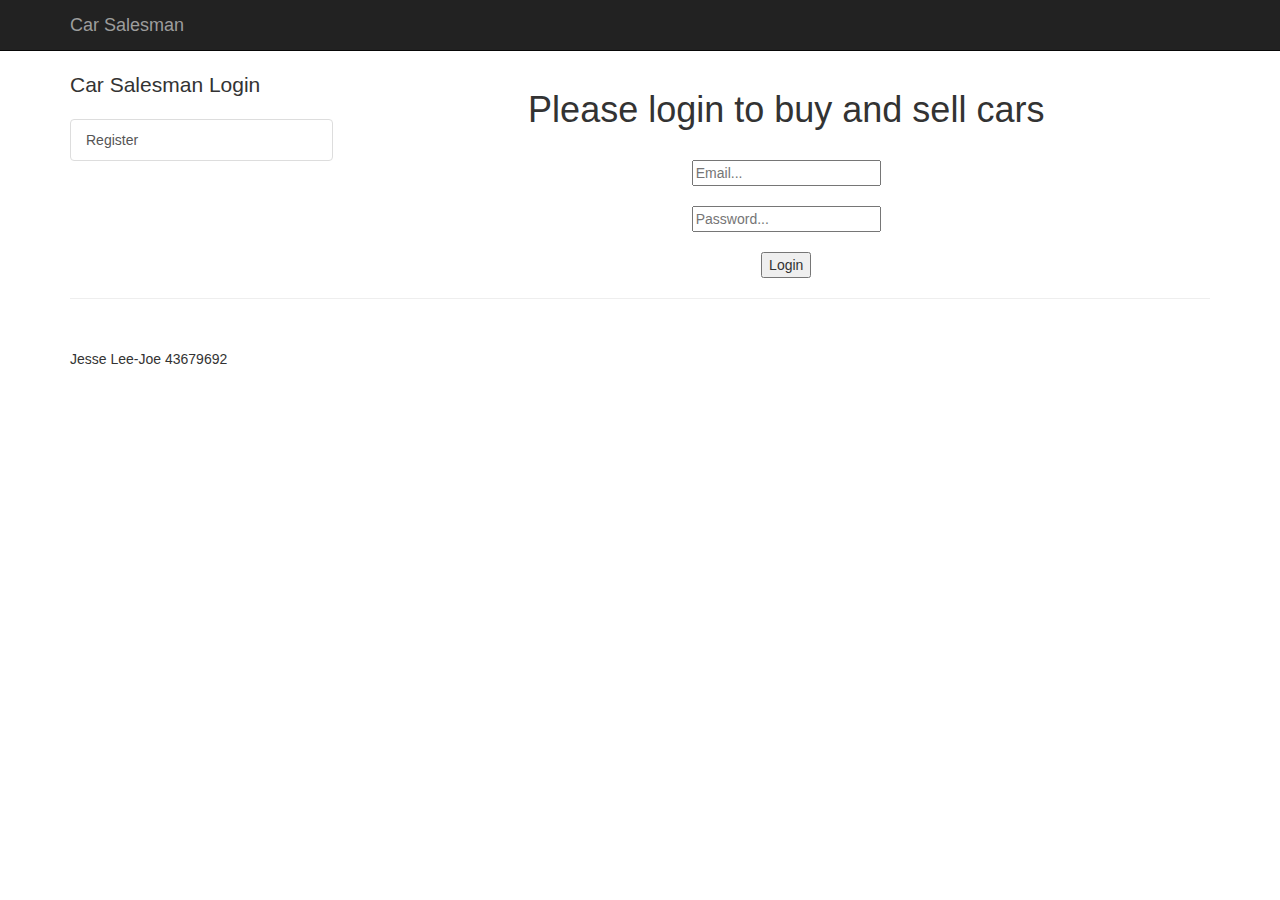
==== login.html @ 059c6d55 "New Pages Added" ====
<!DOCTYPE html>
<html lang="en">

<head>
    <title>Car Salesman</title>
    <!-- Bootstrap Core CSS -->
    <link href="css/bootstrap.min.css" rel="stylesheet">
    <link href="css/shop-homepage.css" rel="stylesheet">
</head>

<body>
<nav class="navbar navbar-inverse navbar-fixed-top" role="navigation">
    <div class="container">
        <div class="navbar-header">
            <a class="navbar-brand" href="#">Car Salesman</a>
            <ul class="nav navbar-nav">
                <li>
                    <a href="login.html"></a>
                </li>
            </ul>
        </div>
    </div>
</nav>

<!-- Page Content -->
<div class="container">

    <div class="row">

        <div class="col-md-3">
            <p class="lead">Car Salesman Login</p>
            <div class="list-group">
                <a href="register.html" class="list-group-item">Register</a>
            </div>
        </div>

        <div class="col-md-9">
            <div align="center">
                <form action="login.php">
                    <h1>Please login to buy and sell cars</h1>
                    <br>
                    <input type="text" name="email" placeholder="Email...">
                    <br>
                    <br>
                    <input type="password" name="pass" placeholder="Password...">
                    <br>
                    <br>
                    <input type="submit" value="Login">
                </form>
            </div>

        </div>

    </div>

</div>
<!-- /.container -->

<div class="container">

    <hr>

    <!-- Footer -->
    <footer>
        <div class="row">
            <div class="col-lg-12">
                <p>Jesse Lee-Joe 43679692</p>
            </div>
        </div>
    </footer>

</div>
<!-- /.container -->

<!-- jQuery -->
<script src="js/jquery.js"></script>

<!-- Bootstrap Core JavaScript -->
<script src="js/bootstrap.min.js"></script>

</body>

</html>
---- css/shop-homepage.css ----
/*!
 * Start Bootstrap - Shop Homepage (http://startbootstrap.com/)
 * Copyright 2013-2016 Start Bootstrap
 * Licensed under MIT (https://github.com/BlackrockDigital/startbootstrap/blob/gh-pages/LICENSE)
 */

body {
    padding-top: 70px; /* Required padding for .navbar-fixed-top. Remove if using .navbar-static-top. Change if height of navigation changes. */
}

.slide-image {
    width: 100%;
}

.carousel-holder {
    margin-bottom: 30px;
}

.carousel-control,
.item {
    border-radius: 4px;
}

.caption {
    height: 130px;
    overflow: hidden;
}

.caption h4 {
    white-space: nowrap;
}

.thumbnail img {
    width: 100%;
}

.ratings {
    padding-right: 10px;
    padding-left: 10px;
    color: #d17581;
}

.thumbnail {
    padding: 0;
}

.thumbnail .caption-full {
    padding: 9px;
    color: #333;
}

footer {
    margin: 50px 0;
}
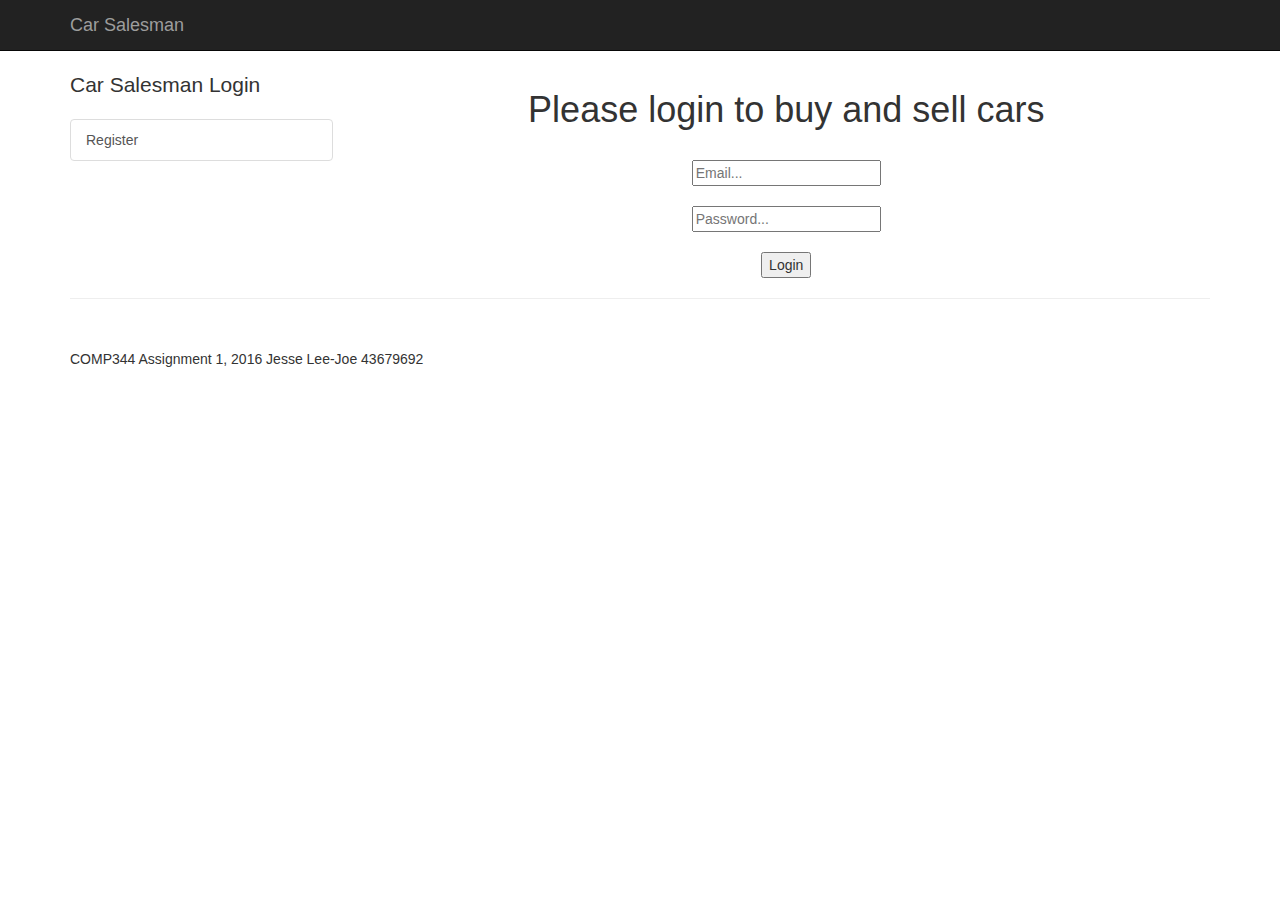
==== commit 786fc027: "trying to get login working" ====
--- a/login.html
+++ b/login.html
@@ -64,7 +64,7 @@
     <footer>
         <div class="row">
             <div class="col-lg-12">
-                <p>Jesse Lee-Joe 43679692</p>
+                <p>COMP344 Assignment 1, 2016 Jesse Lee-Joe 43679692</p>
             </div>
         </div>
     </footer>
